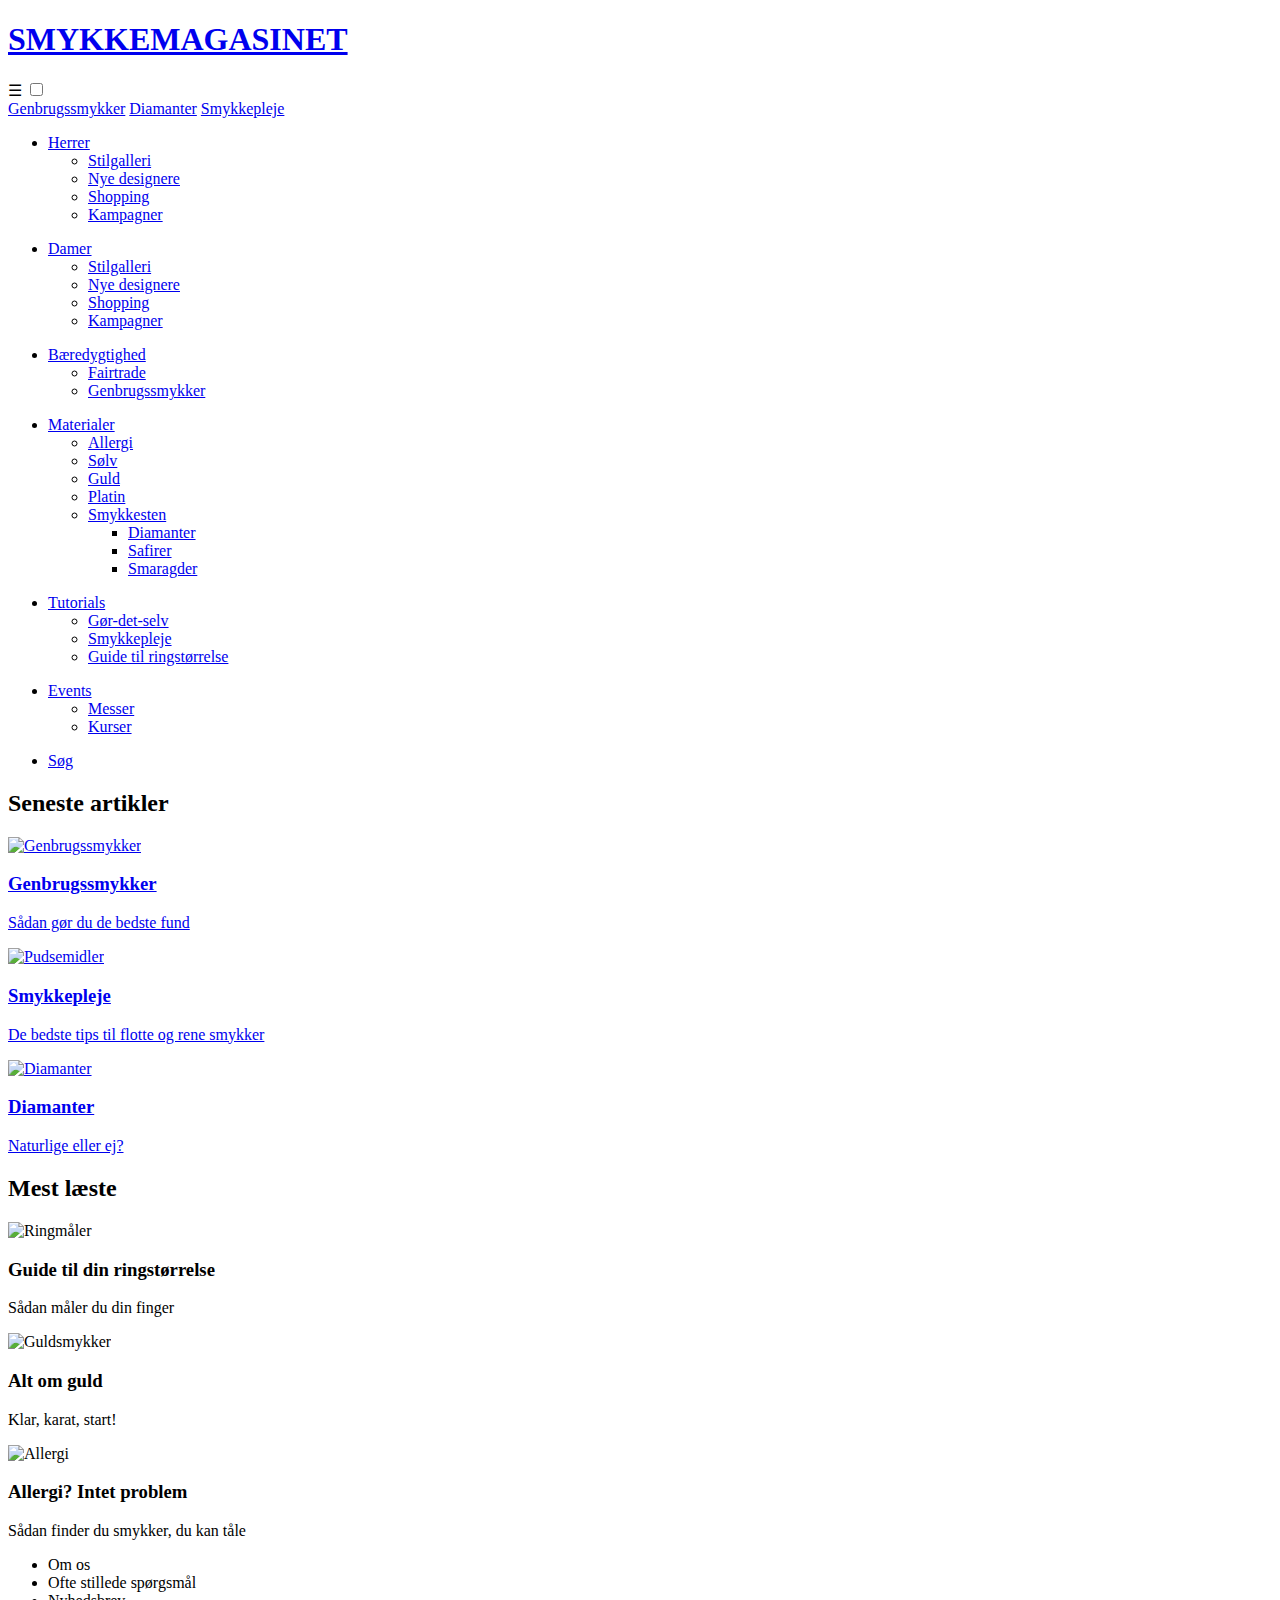
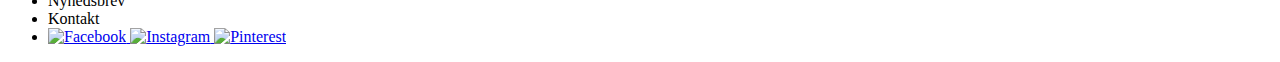
==== index.html @ e2eb96f8 "Add files via upload" ====
<!DOCTYPE html>
<html lang="da">
<head>
    <meta charset="UTF-8">
    <meta http-equiv="X-UA-Compatible" content="IE=edge">
    <meta name="viewport" content="width=device-width, initial-scale=1.0">
    <link rel="stylesheet" href="css/forside.css">
    <title>Smykkemagasinet</title>
</head>
<body>
    <header>
        <a href="index.html">
            <h1>SMYKKEMAGASINET</h1>
        </a>
    </header>
<!-- Hamburgermenu til mobil (jeg kunne ikke finde ud af at lave nestede menuer i burgeren, så derfor er der kun de tre links til artiklerne i den) -->
    <nav id="ham_nav">
        <label for="hamburger">&#9776;</label>
        <input type="checkbox" id="hamburger"/>
        <div id="ham_items">
            <a href="genbrugssmykker.html">Genbrugssmykker</a>
            <a href="diamanter.html">Diamanter</a>
            <a href="smykkepleje.html">Smykkepleje</a>
        </div>
    </nav>
<!-- Navigationsbar til bærbar/stationær -->
    <nav id="bar_nav">
        <div class="navigation_wrapper">
            <div class="navigation_items">
                <ul class="dropdown">
                    <li><a href="#herrer">Herrer</a>
                        <ul>
                            <li><a href="#">Stilgalleri</a></li>
                            <li><a href="#">Nye designere</a></li>
                            <li><a href="#">Shopping</a></li>
                            <li><a href="#">Kampagner</a></li>
                        </ul>
                    </li>
                </ul>
                <ul class="dropdown">
                    <li><a href="#damer">Damer</a>
                        <ul>
                            <li><a href="#">Stilgalleri</a></li>
                            <li><a href="#">Nye designere</a></li>
                            <li><a href="#">Shopping</a></li>
                            <li><a href="#">Kampagner</a></li>
                        </ul>
                    </li>
                </ul>
                <ul class="dropdown">
                    <li><a href="#bæredygtighed">Bæredygtighed</a>
                        <ul>
                            <li><a href="#">Fairtrade</a></li>
                            <li><a href="genbrugssmykker.html">Genbrugssmykker</a></li>
                        </ul>
                    </li>
                </ul>
                <ul class="dropdown">
                    <li><a href="#materialer">Materialer</a>
                        <ul>
                            <li><a href="#">Allergi</a></li>
                            <li><a href="#">Sølv</a></li>
                            <li><a href="#">Guld</a></li>
                            <li><a href="#">Platin</a></li>
                            <li><a href="#smykkesten">Smykkesten</a>
                                <ul>
                                    <li><a href="diamanter.html">Diamanter</a></li>
                                    <li><a href="#">Safirer</a></li>
                                    <li><a href="#">Smaragder</a></li>
                                </ul>
                            </li>    
                        </ul>
                    </li>
                </ul>
                <ul class="dropdown">
                    <li><a href="#tutorials">Tutorials</a>
                        <ul>
                            <li><a href="#">Gør-det-selv</a></li>
                            <li><a href="smykkepleje.html">Smykkepleje</a></li>
                            <li><a href="#">Guide til ringstørrelse</a></li>
                        </ul>
                    </li>
                </ul>
                <ul class="dropdown">
                    <li><a href="#events">Events</a>
                        <ul>
                            <li><a href="#">Messer</a></li>
                            <li><a href="#">Kurser</a></li>
                        </ul>
                    </li>
                </ul>
                <ul class="dropdown">
                    <li><a href="#søg">Søg</a></li>
                </ul>
            </div>
        </div>
    </nav>
    <main>
        <div class="main_wrapper">
            <article class="latest_articles">
                <h2>Seneste artikler</h2>
                <section class="article_box"> 
                    <!-- Her ser jeg bort fra validatorens forslag om en section heading, ligeledes i linje 129.  -->
                    <article class="article">
                        <a href="genbrugssmykker.html">
                            <img src="images/genbrug_1.jpg" alt="Genbrugssmykker" width="360">
                            <h3>Genbrugssmykker</h3>
                            <p>Sådan gør du de bedste fund</p>
                        </a>
                    </article>
                    <article class="article">
                        <a href="smykkepleje.html">
                            <img src="images/pleje.jpg" alt="Pudsemidler" width="360">
                            <h3>Smykkepleje</h3>
                            <p>De bedste tips til flotte og rene smykker</p>
                        </a>
                    </article>
                    <article class="article">
                        <a href="diamanter.html">
                            <img src="images/diamanter.jpg" alt="Diamanter" width="360">
                            <h3>Diamanter</h3>
                            <p>Naturlige eller ej?</p>
                        </a>
                    </article>
                </section>
            </article>
            <article class="most_popular">
                <h2>Mest læste</h2>
                <section class="article_box">
                    <article class="article">
                        <img src="images/ringstr_2.jpg" alt="Ringmåler" width="360">
                        <h3>Guide til din ringstørrelse</h3>
                        <p>Sådan måler du din finger</p>
                    </article>
                    <article class="article">
                        <img src="images/guld.jpg" alt="Guldsmykker" width="360">
                        <h3>Alt om guld</h3>
                        <p>Klar, karat, start!</p>
                    </article>
                    <article class="article">
                        <img src="images/allergi_2.jpg" alt="Allergi" width="360">
                        <h3>Allergi? Intet problem</h3>
                        <p>Sådan finder du smykker, du kan tåle</p>
                    </article>
                </section>
            </article>
        </div>
    </main>
    <footer>
        <div class="footer_wrapper">
            <ul class="footer_items">
                <li>Om os</li>
                <li>Ofte stillede spørgsmål</li>
                <li>Nyhedsbrev</li>
                <li>Kontakt</li>
                <li id="social_media">
                    <a href="https://www.facebook.com/" title="Facebook">
                        <img class="icon" alt="Facebook" src="images/facebook_icon.png" width="30">
                    </a>
                    <a href="https://www.instagram.com/" title="Instagram">
                        <img class="icon" alt="Instagram" src="images/instagram_icon.png" width="30">
                    </a>
                    <a href="https://www.pinterest.dk/" title="Pinterest">
                        <img class="icon" alt="Pinterest" src="images/pinterest_icon.png" width="30">
                    </a>
                </li>
            </ul>
        </div>
    </footer>
</body>
</html>
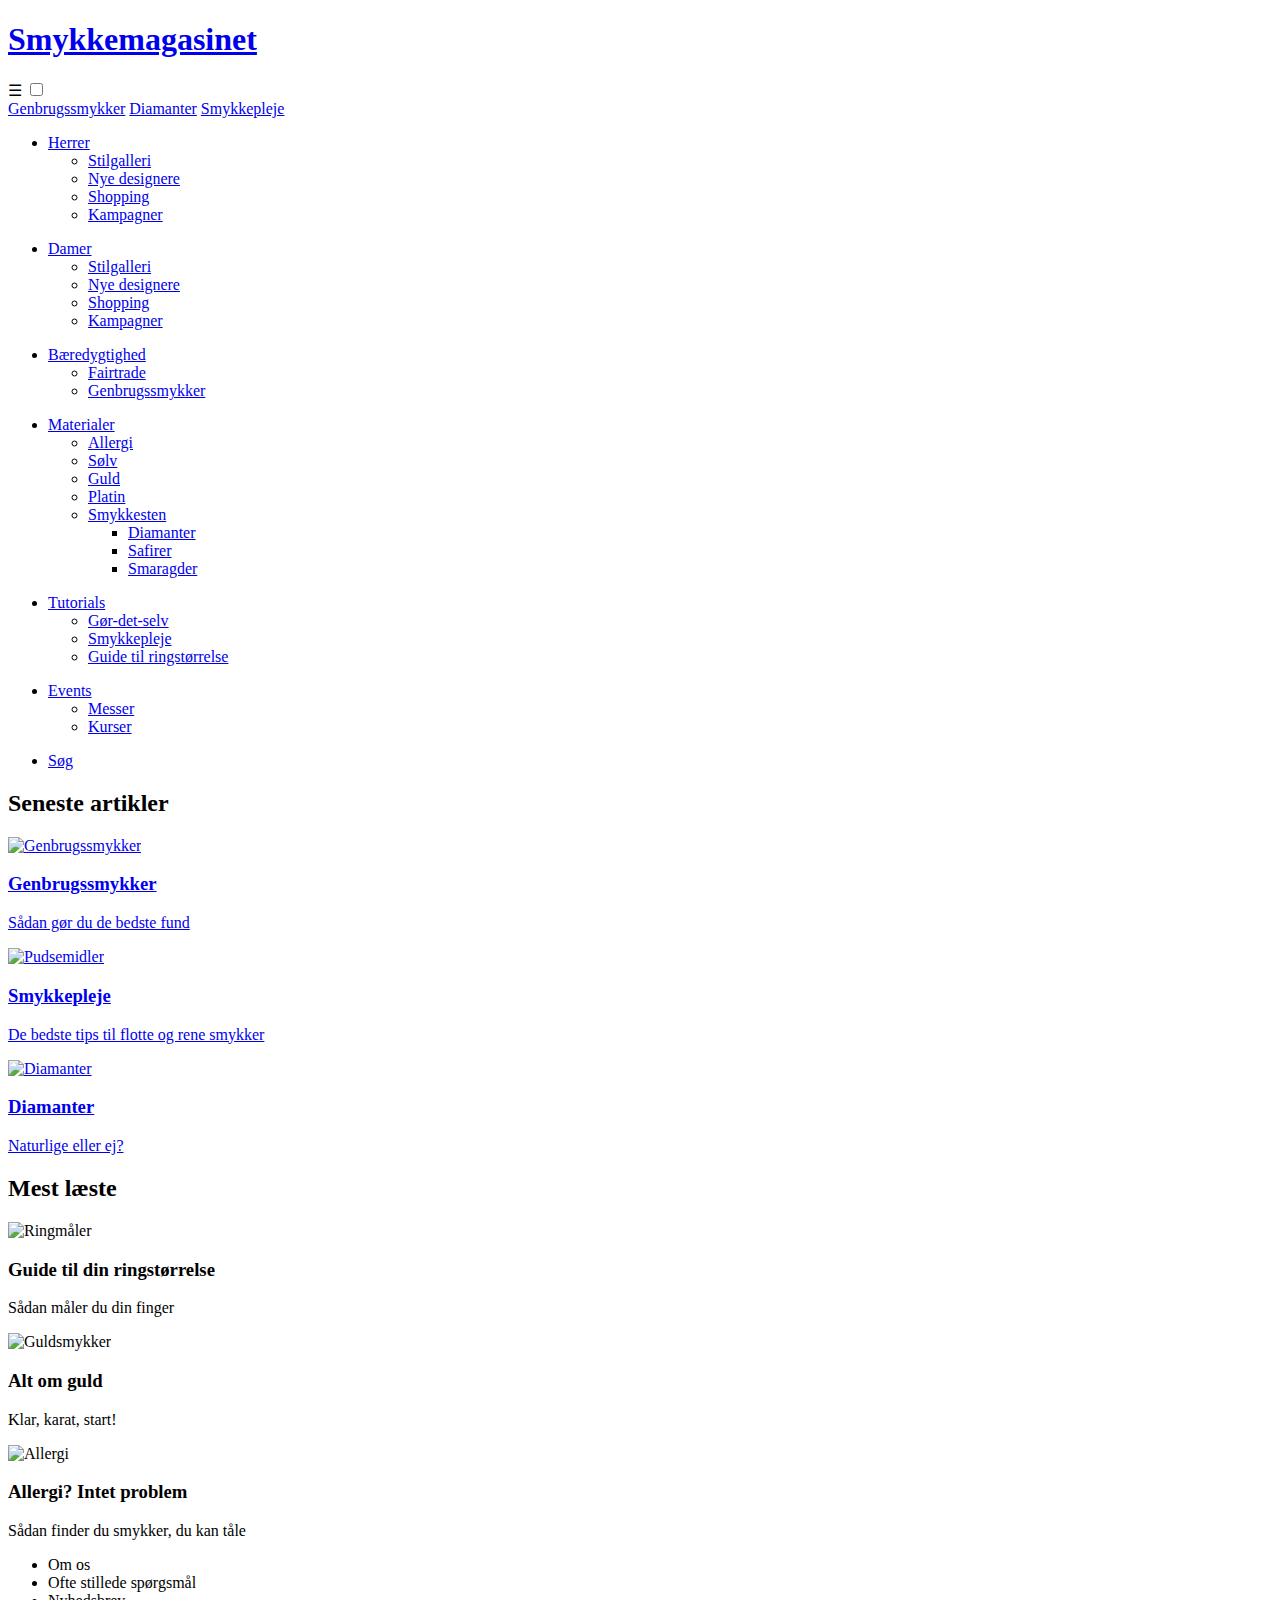
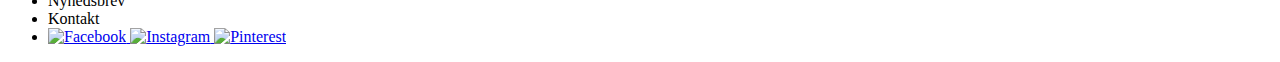
==== commit 0071041c: "Add files via upload" ====
--- a/index.html
+++ b/index.html
@@ -10,7 +10,7 @@
 <body>
     <header>
         <a href="index.html">
-            <h1>SMYKKEMAGASINET</h1>
+            <h1>Smykkemagasinet</h1>
         </a>
     </header>
 <!-- Hamburgermenu til mobil (jeg kunne ikke finde ud af at lave nestede menuer i burgeren, så derfor er der kun de tre links til artiklerne i den) -->
